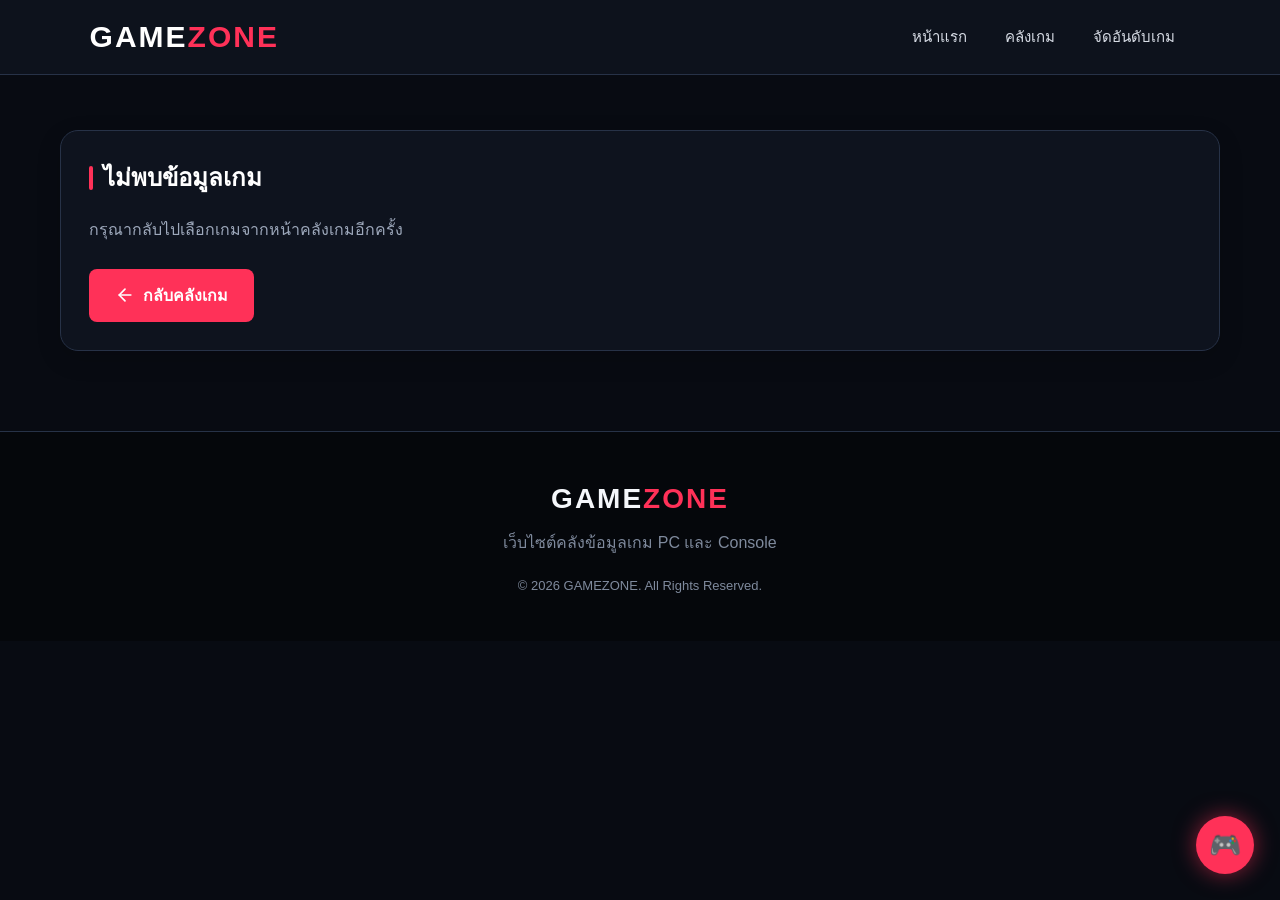
==== game-detail.html @ c01b2dde "first commit" ====
<!DOCTYPE html>
<html lang="th">
<head>
<meta charset="UTF-8">
<meta name="viewport" content="width=device-width, initial-scale=1.0">
<title>GAMEZONE - รายละเอียดเกม</title>
<link rel="stylesheet" href="style.css">
<link rel="stylesheet" href="chatbot.css">
</head>
<body>
<header class="navbar">
<a href="index.html" class="logo">GAME<span>ZONE</span></a>
<nav class="menu">
<a href="index.html">หน้าแรก</a>
<a href="games.html">คลังเกม</a>
<a href="ranking.html">จัดอันดับเกม</a>
</nav>
</header>

<main class="game-detail" id="detail"></main>

<footer>
<div class="footer-logo">GAME<span>ZONE</span></div>
<p>เว็บไซต์คลังข้อมูลเกม PC และ Console</p>
<p class="copyright">© 2026 GAMEZONE. All Rights Reserved.</p>
</footer>

<script src="games-data.js"></script>
<script>
const icons = {
    back: `<svg width="18" height="18" viewBox="0 0 24 24" fill="none" stroke="currentColor" stroke-width="2" stroke-linecap="round" stroke-linejoin="round"><line x1="19" y1="12" x2="5" y2="12"/><polyline points="12 19 5 12 12 5"/></svg>`,
    platform: `<svg width="16" height="16" viewBox="0 0 24 24" fill="none" stroke="currentColor" stroke-width="2" stroke-linecap="round" stroke-linejoin="round"><rect x="2" y="6" width="20" height="12" rx="4"/><path d="M6 12h4"/><path d="M8 10v4"/><line x1="15" y1="13" x2="15.01" y2="13"/><line x1="18" y1="11" x2="18.01" y2="11"/></svg>`,
    company: `<svg width="16" height="16" viewBox="0 0 24 24" fill="none" stroke="currentColor" stroke-width="2" stroke-linecap="round" stroke-linejoin="round"><rect x="4" y="2" width="16" height="20" rx="2" ry="2"/><path d="M9 22v-4h6v4"/><path d="M8 6h.01"/><path d="M16 6h.01"/><path d="M12 6h.01"/><path d="M12 10h.01"/><path d="M12 14h.01"/><path d="M16 10h.01"/><path d="M16 14h.01"/><path d="M8 10h.01"/><path d="M8 14h.01"/></svg>`,
    date: `<svg width="16" height="16" viewBox="0 0 24 24" fill="none" stroke="currentColor" stroke-width="2" stroke-linecap="round" stroke-linejoin="round"><rect x="3" y="4" width="18" height="18" rx="2" ry="2"/><line x1="16" y1="2" x2="16" y2="6"/><line x1="8" y1="2" x2="8" y2="6"/><line x1="3" y1="10" x2="21" y2="10"/></svg>`,
    star: `<svg width="28" height="28" viewBox="0 0 24 24" fill="none" stroke="currentColor" stroke-width="2" stroke-linecap="round" stroke-linejoin="round" style="color: #ffd166; fill: #ffd166;"><polygon points="12 2 15.09 8.26 22 9.27 17 14.14 18.18 21.02 12 17.77 5.82 21.02 7 14.14 2 9.27 8.91 8.26 12 2"/></svg>`
};

const key = new URLSearchParams(location.search).get('game');
const game = gamesDatabase[key];
const detail = document.getElementById('detail');

// สำหรับ PC/Console สเปกเครื่องจะใช้เทมเพลตเหมือนกันหมดแล้ว
function specTable(title, values) {
    const labels = ['CPU', 'RAM', 'GPU', 'พื้นที่ว่าง', 'ระบบปฏิบัติการ'];
    return `<h3>${title}</h3><table class="spec-table">${labels.map((l, i) => `<tr><td>${l}</td><td>${values[i]}</td></tr>`).join('')}</table>`;
}

if (!game) {
    detail.innerHTML = `<div class="detail-box"><h2>ไม่พบข้อมูลเกม</h2><p class="detail-subtitle">กรุณากลับไปเลือกเกมจากหน้าคลังเกมอีกครั้ง</p><br><a class="btn" href="games.html">${icons.back} กลับคลังเกม</a></div>`;
} else {
    document.title = `GAMEZONE - ${game.name}`;
    
    // ตั้งค่าให้ลิงก์กลับไปที่หน้าคลังเกมเสมอ
    detail.innerHTML = `
        <a class="detail-back" href="games.html">${icons.back} กลับคลังเกม</a>
        <section class="detail-hero">
            <div class="detail-icon">
                <img src="${game.image}" alt="${game.name}">
            </div>
            <div>
                <span class="tag">${game.category}</span>
                <h1 class="detail-title">${game.name}</h1>
                <p class="detail-subtitle">${game.description}</p>
                <div class="detail-meta">
                    <span>${icons.platform} ${game.platform}</span>
                    <span>${icons.company} ${game.developer}</span>
                    <span>${icons.date} ${game.year}</span>
                </div>
                <div class="detail-score">
                    ${icons.star} ${game.score} / 10
                </div>
            </div>
        </section>
        <section class="detail-grid">
            <div class="detail-box">
                <h2>จุดเด่นของเกม</h2>
                <ul class="feature-list">${game.features.map(x => `<li>${x}</li>`).join('')}</ul>
                <div class="detail-note">หมายเหตุ: ข้อมูลสเปกในหน้านี้เป็นข้อมูลเบื้องต้น/โดยประมาณ ควรตรวจสอบกับผู้พัฒนาเกมอีกครั้งก่อนติดตั้ง</div>
            </div>
            <div class="detail-box">
                <h2>สเปกโดยประมาณ</h2>
                ${specTable('ขั้นต่ำ', game.min)}<br>
                ${specTable('แนะนำ', game.rec)}
            </div>
        </section>
    `;
}
</script>
<script src="chatbot-widget.js"></script>
<script src="chatbot.js"></script>
</body>
</html>
---- style.css ----
/* ========================================
   VARIABLES & RESET
======================================== */
:root {
    --bg-dark: #080b12;
    --bg-card: rgba(18, 24, 36, 0.7);
    --bg-nav: #0d121c;
    --primary-red: #ff3158;
    --primary-red-hover: #d91f45;
    --border-color: #273247;
    --text-main: #f5f7fb;
    --text-muted: #9da8bb;
    --yellow-star: #ffd166;
}

* {
    margin: 0;
    padding: 0;
    box-sizing: border-box;
}

html {
    scroll-behavior: smooth;
}

body {
    font-family: "Segoe UI", Tahoma, sans-serif;
    background: var(--bg-dark);
    color: var(--text-main);
    line-height: 1.6;
}

/* ========================================
   NAVBAR
======================================== */
.navbar {
    width: 100%;
    min-height: 75px;
    padding: 0 7%;
    background: var(--bg-nav);
    display: flex;
    align-items: center;
    justify-content: space-between;
    border-bottom: 1px solid var(--border-color);
    position: sticky;
    top: 0;
    z-index: 1000;
}

.logo {
    color: white;
    text-decoration: none;
    font-size: 30px;
    font-weight: 900;
    letter-spacing: 2px;
}

.logo span {
    color: var(--primary-red);
}

.menu {
    display: flex;
    align-items: center;
    gap: 8px;
}

.menu a {
    color: #d7dce5;
    text-decoration: none;
    padding: 10px 15px;
    border-radius: 8px;
    font-size: 15px;
    transition: 0.3s;
}

.menu a:hover,
.menu a.active {
    background: var(--primary-red);
    color: white;
}

/* ========================================
   HERO
======================================== */
.hero {
    min-height: 570px;
    padding: 80px 8%;
    display: flex;
    align-items: center;
    justify-content: space-between;
    gap: 50px;
    background: radial-gradient(circle at 80% 40%, #4b1022 0%, #15101a 25%, #080b12 60%);
}

.hero-content {
    max-width: 650px;
}

.small-title {
    color: var(--primary-red);
    font-weight: bold;
    letter-spacing: 3px;
    margin-bottom: 15px;
}

.hero h1 {
    font-size: 62px;
    line-height: 1.1;
    margin-bottom: 25px;
}

.hero h1 span {
    color: var(--primary-red);
}

.hero-content > p:not(.small-title) {
    color: var(--text-muted);
    font-size: 18px;
    max-width: 570px;
}

.hero-buttons {
    display: flex;
    gap: 15px;
    margin-top: 30px;
}

/* ========================================
   BUTTONS
======================================== */
.btn {
    display: inline-flex;
    align-items: center;
    justify-content: center;
    gap: 8px;
    padding: 13px 25px;
    background: var(--primary-red);
    color: white;
    text-decoration: none;
    border-radius: 8px;
    font-weight: bold;
    transition: 0.3s;
    border: 1px solid transparent;
}

.btn svg {
    width: 20px;
    height: 20px;
    stroke-width: 2px;
}

.btn:hover {
    background: var(--primary-red-hover);
    transform: translateY(-3px);
    box-shadow: 0 8px 20px rgba(255, 49, 88, 0.3);
}

.btn-outline {
    background: transparent;
    border: 1px solid var(--primary-red);
}

.btn-outline:hover {
    background: var(--primary-red);
}

/* ========================================
   HERO GAME BOX
======================================== */
.hero-game {
    width: 390px;
    height: 390px;
    flex-shrink: 0;
    border: 1px solid var(--border-color);
    border-radius: 30px;
    background: linear-gradient(145deg, #161d2b, #0d121c);
    display: flex;
    flex-direction: column;
    align-items: center;
    justify-content: center;
    box-shadow: 0 30px 80px rgba(0, 0, 0, 0.5);
}

.controller {
    font-size: 130px;
    margin-bottom: 10px;
}

.controller svg {
    width: 120px;
    height: 120px;
    color: var(--primary-red);
    filter: drop-shadow(0 10px 20px rgba(255, 49, 88, 0.3));
    transition: transform 0.3s ease;
}

.hero-game:hover .controller svg {
    transform: translateY(-10px) scale(1.05);
}

.hero-game h2 {
    font-size: 32px;
    letter-spacing: 5px;
}

.hero-game p {
    color: var(--primary-red);
    letter-spacing: 3px;
}

/* ========================================
   SECTIONS & GRIDS
======================================== */
.section {
    padding: 80px 8%;
}

.dark-section {
    background: var(--bg-nav);
}

.section-title {
    text-align: center;
    margin-bottom: 45px;
}

.section-title p {
    color: var(--primary-red);
    font-weight: bold;
    letter-spacing: 3px;
    font-size: 13px;
}

.section-title h2 {
    font-size: 38px;
    margin-top: 5px;
}

/* CATEGORY CARD */
.category-grid {
    display: grid;
    grid-template-columns: repeat(3, 1fr);
    gap: 25px;
}

.category-card {
    background: var(--bg-card);
    border: 1px solid var(--border-color);
    border-radius: 15px;
    padding: 35px 25px;
    text-align: center;
    text-decoration: none;
    color: white;
    transition: 0.3s;
    backdrop-filter: blur(10px);
}

.category-card:hover {
    transform: translateY(-8px);
    border-color: var(--primary-red);
    background: rgba(25, 34, 51, 0.8);
    box-shadow: 0 10px 25px rgba(255, 49, 88, 0.15);
}

.category-icon {
    margin-bottom: 15px;
}

.category-icon svg {
    width: 60px;
    height: 60px;
    color: white;
    transition: transform 0.3s ease, color 0.3s ease;
    filter: drop-shadow(0 5px 10px rgba(0,0,0,0.3));
}

.category-card:hover .category-icon svg {
    color: var(--primary-red);
    transform: scale(1.1);
}

.category-card h3 {
    font-size: 22px;
    margin-bottom: 8px;
}

.category-card p {
    color: var(--text-muted);
}

/* ========================================
   GAME GRID & CARD (STEAM STYLE)
======================================== */
.game-grid {
    display: grid;
    grid-template-columns: repeat(auto-fill, minmax(260px, 1fr));
    gap: 25px;
    perspective: 1200px;
}

.game-card {
    position: relative;
    display: flex;
    flex-direction: column;
    background: var(--bg-card);
    border: 1px solid var(--border-color);
    border-radius: 12px;
    overflow: hidden;
    text-decoration: none;
    transition: all 0.4s cubic-bezier(0.175, 0.885, 0.32, 1.275);
    height: 100%;
    animation: cardDeal 0.6s ease-out backwards;
}

@keyframes cardDeal {
    0% { transform: translateY(40px) scale(0.95); opacity: 0; }
    100% { transform: translateY(0) scale(1); opacity: 1; }
}

.game-card:hover {
    transform: translateY(-8px) scale(1.03);
    border-color: var(--primary-red);
    box-shadow: 0 15px 30px rgba(0, 0, 0, 0.5), 0 0 15px rgba(255, 49, 88, 0.2);
    z-index: 10;
}

/* ========================================
   IMAGE COVERS (STEAM HEADER RATIO)
======================================== */
.game-cover {
    width: 100%;
    aspect-ratio: 460 / 215;
    overflow: hidden;
    position: relative;
    background: #080b12;
    flex-shrink: 0;
}

.game-cover img {
    width: 100%;
    height: 100%;
    object-fit: cover; 
    transition: transform 0.5s ease;
}

.game-card:hover .game-cover img {
    transform: scale(1.1);
}

/* ========================================
   GAME INFO & TYPOGRAPHY
======================================== */
.game-info {
    flex: 1;
    display: flex;
    flex-direction: column;
    padding: 20px;
    background: linear-gradient(to bottom, #161d2b, #0d121c);
    border-top: 1px solid rgba(255, 255, 255, 0.05);
}

.tag {
    align-self: flex-start;
    background: rgba(255, 49, 88, 0.15);
    color: #ff5a78;
    padding: 5px 10px;
    border-radius: 4px;
    font-size: 11px;
    font-weight: 800;
    letter-spacing: 1px;
    margin-bottom: 12px;
    border: 1px solid rgba(255, 49, 88, 0.3);
}

.game-info h3 {
    font-size: 19px;
    line-height: 1.3;
    color: #ffffff;
    margin-bottom: 6px;
    font-weight: 800;
}

.game-info p {
    color: #9da8bb;
    font-size: 13.5px;
    line-height: 1.6;
    display: -webkit-box;
    -webkit-line-clamp: 3;
    -webkit-box-orient: vertical;
    overflow: hidden;
}

/* ========================================
   PAGE HEADERS & SEARCH
======================================== */
.page-header {
    padding: 90px 20px;
    text-align: center;
    background: radial-gradient(circle at center, #35111d, #080b12 65%);
    border-bottom: 1px solid var(--border-color);
}

.page-header p {
    color: var(--primary-red);
    font-weight: bold;
    letter-spacing: 4px;
}

.page-header h1 {
    font-size: 48px;
    margin: 10px 0;
}

.page-header span {
    color: var(--text-muted);
}

.search-box {
    max-width: 650px;
    margin: 0 auto 25px;
}

.search-box input {
    width: 100%;
    padding: 16px 20px;
    border: 1px solid var(--border-color);
    border-radius: 10px;
    background: var(--bg-card);
    color: white;
    font-size: 16px;
    outline: none;
    transition: 0.3s;
}

.search-box input:focus {
    border-color: var(--primary-red);
    box-shadow: 0 0 0 4px rgba(255, 49, 88, 0.15);
}

.search-box input::placeholder {
    color: #7f8a9d;
}

/* ========================================
   FILTERS & RANKING
======================================== */
.filter-buttons, .ranking-tabs {
    display: flex;
    justify-content: center;
    flex-wrap: wrap;
    gap: 10px;
    margin-bottom: 40px;
}

/* แก้ไขคลาสเป็น .game-filter ให้ตรงกับโครงสร้าง HTML ใหม่ */
.game-filter, .ranking-tab {
    padding: 10px 20px;
    border: 1px solid var(--border-color);
    border-radius: 8px;
    background: var(--bg-card);
    color: #cdd4df;
    cursor: pointer;
    font-size: 14px;
    transition: 0.3s;
}

.game-filter:hover, .game-filter.active, 
.ranking-tab:hover, .ranking-tab.active {
    background: var(--primary-red);
    border-color: var(--primary-red);
    color: white;
    box-shadow: 0 4px 15px rgba(255, 49, 88, 0.25);
}

.no-result {
    display: none;
    text-align: center;
    color: var(--text-muted);
    padding: 40px;
    font-size: 17px;
}

/* RANKING LIST */
.ranking-list {
    max-width: 950px;
    margin: auto;
    display: flex;
    flex-direction: column;
    gap: 15px;
}

.ranking-item {
    display: flex;
    align-items: center;
    gap: 20px;
    background: var(--bg-card);
    border: 1px solid var(--border-color);
    border-radius: 12px;
    padding: 15px 20px;
    transition: 0.3s;
    text-decoration: none;
    color: inherit;
    cursor: pointer;
    backdrop-filter: blur(5px);
}

.ranking-item:hover {
    border-color: var(--primary-red);
    transform: translateX(8px);
    box-shadow: -5px 10px 25px rgba(0, 0, 0, 0.3);
}

.rank-number {
    width: 45px;
    flex-shrink: 0;
    text-align: center;
    font-size: 28px;
    font-weight: 900;
    color: var(--yellow-star);
}

/* ภาพในหน้าจัดอันดับ */
.rank-icon {
    width: 75px;
    height: 75px;
    flex-shrink: 0;
    border-radius: 10px;
    overflow: hidden;
    background: #121824;
}

.rank-info {
    flex: 1;
}

.rank-info h3 {
    margin: 5px 0;
    font-size: 20px;
}

.rank-info p {
    color: var(--text-muted);
    font-size: 14px;
}

.score {
    text-align: right;
    min-width: 70px;
}

.score strong {
    color: var(--primary-red);
    font-size: 27px;
}

.score span {
    color: #8b95a5;
}

/* ========================================
   BANNER & FOOTER
======================================== */
.banner {
    padding: 90px 8%;
    text-align: center;
    background: linear-gradient(135deg, #45101f, #121824);
    border-top: 1px solid var(--border-color);
}

.banner p {
    color: var(--primary-red);
    letter-spacing: 3px;
    font-weight: bold;
}

.banner h2 {
    font-size: 42px;
    margin: 10px 0 25px;
}

footer {
    padding: 45px 20px;
    text-align: center;
    background: #05070b;
    border-top: 1px solid var(--border-color);
}

.footer-logo {
    font-size: 28px;
    font-weight: 900;
    letter-spacing: 2px;
}

.footer-logo span {
    color: var(--primary-red);
}

footer p {
    color: #7f8a9d;
    margin-top: 8px;
}

footer .copyright {
    margin-top: 20px;
    font-size: 13px;
}

/* ========================================
   GAME DETAIL PAGE
======================================== */
.game-detail {
    max-width: 1200px;
    margin: 0 auto;
    padding: 55px 20px 80px;
}

.detail-back {
    display: inline-flex;
    align-items: center;
    gap: 8px;
    color: var(--text-muted);
    text-decoration: none;
    margin-bottom: 22px;
    font-weight: 600;
    transition: color 0.2s;
}

.detail-back:hover {
    color: var(--primary-red);
}

.detail-hero {
    display: grid;
    grid-template-columns: 460px 1fr;
    gap: 40px;
    background: var(--bg-card);
    border: 1px solid var(--border-color);
    border-radius: 22px;
    padding: 30px;
    box-shadow: 0 18px 45px rgba(0, 0, 0, 0.3);
    backdrop-filter: blur(12px);
    align-items: center;
}

.detail-icon {
    width: 100%;
    height: auto;
    aspect-ratio: 460 / 215;
    border-radius: 12px;
    overflow: hidden;
    border: 1px solid var(--border-color);
    background: #080b12;
}

.detail-title {
    font-size: clamp(32px, 4vw, 46px);
    margin: 10px 0;
    line-height: 1.2;
    color: white;
}

.detail-subtitle {
    color: var(--text-muted);
    font-size: 16px;
    line-height: 1.6;
}

.detail-meta {
    display: flex;
    flex-wrap: wrap;
    gap: 12px;
    margin: 18px 0;
}

.detail-meta span {
    display: inline-flex;
    align-items: center;
    gap: 8px;
    border: 1px solid var(--border-color);
    background: rgba(0, 0, 0, 0.3);
    padding: 8px 14px;
    border-radius: 8px;
    color: #dfe5ef;
    font-size: 13.5px;
    box-shadow: inset 0 2px 4px rgba(255, 255, 255, 0.02);
}

.detail-score {
    display: inline-flex;
    align-items: center;
    gap: 10px;
    color: var(--yellow-star);
    font-size: 26px;
    font-weight: 800;
    margin-top: 10px;
}

.detail-grid {
    display: grid;
    grid-template-columns: 1.2fr 0.8fr;
    gap: 24px;
    margin-top: 24px;
}

.detail-box {
    background: var(--bg-card);
    border: 1px solid var(--border-color);
    border-radius: 18px;
    padding: 28px;
    backdrop-filter: blur(10px);
    box-shadow: 0 8px 25px rgba(0, 0, 0, 0.15);
    transition: transform 0.3s;
}

.detail-box:hover {
    transform: translateY(-3px);
    border-color: rgba(255, 49, 88, 0.4);
}

.detail-box h2 {
    margin-bottom: 20px;
    color: white;
    display: flex;
    align-items: center;
    gap: 10px;
}

.detail-box h2::before {
    content: "";
    display: block;
    width: 4px;
    height: 24px;
    background: var(--primary-red);
    border-radius: 4px;
}

.feature-list {
    padding-left: 20px;
    margin: 0;
}

.feature-list li {
    margin: 12px 0;
    color: #cdd4df;
}

.spec-table {
    width: 100%;
    border-collapse: separate;
    border-spacing: 0;
    border-radius: 8px;
    overflow: hidden;
    border: 1px solid var(--border-color);
}

.spec-table tr:nth-child(even) {
    background: rgba(255, 255, 255, 0.02);
}

.spec-table tr:hover {
    background: rgba(255, 49, 88, 0.08);
}

.spec-table td {
    padding: 14px 12px;
    border-bottom: 1px solid var(--border-color);
    vertical-align: middle;
    font-size: 14.5px;
}

.spec-table tr:last-child td {
    border-bottom: none;
}

.spec-table td:first-child {
    color: var(--text-muted);
    width: 35%;
    font-weight: 600;
    border-right: 1px solid var(--border-color);
}

.detail-note {
    margin-top: 22px;
    padding: 16px 20px;
    border-left: 4px solid var(--primary-red);
    background: rgba(255, 49, 88, 0.05);
    color: var(--text-muted);
    border-radius: 0 8px 8px 0;
    font-size: 14px;
    line-height: 1.6;
}

/* ========================================
   RESPONSIVE (TABLET / MOBILE)
======================================== */
@media (max-width: 1100px) {
    .game-grid { grid-template-columns: repeat(auto-fill, minmax(220px, 1fr)); }
    .hero-game { width: 320px; height: 320px; }
    .detail-hero { grid-template-columns: 350px 1fr; gap: 30px; }
}

@media (max-width: 850px) {
    .navbar { flex-direction: column; padding: 18px 20px; gap: 15px; }
    .menu { flex-wrap: wrap; justify-content: center; }
    .menu a { font-size: 13px; padding: 8px 10px; }
    .hero { flex-direction: column; text-align: center; padding: 60px 5%; }
    .hero h1 { font-size: 45px; }
    .hero-content > p:not(.small-title) { margin: auto; }
    .hero-buttons { justify-content: center; }
    
    /* แก้ปัญหา Grid ล้นขอบบนมือถือจากการตั้งค่า span */
    .category-grid { grid-template-columns: 1fr; }
    .category-card { grid-column: 1 / -1 !important; }
    
    .detail-hero { grid-template-columns: 1fr; gap: 25px; text-align: center; }
    .detail-grid { grid-template-columns: 1fr; }
    .detail-meta { justify-content: center; }
    .tag { align-self: center; }
}

@media (max-width: 550px) {
    .section { padding: 55px 5%; }
    .page-header { padding: 65px 20px; }
    .page-header h1 { font-size: 36px; }
    .hero { padding: 60px 5%; }
    .hero h1 { font-size: 38px; }
    .hero-buttons { flex-direction: column; align-items: center; }
    .hero-buttons .btn { width: 220px; text-align: center; }
    .hero-game { width: 280px; height: 280px; }
    .controller { font-size: 90px; }
    .hero-game h2 { font-size: 25px; }
    .section-title h2 { font-size: 30px; }
    .banner h2 { font-size: 32px; }
    .ranking-item { gap: 10px; padding: 12px; }
    .rank-number { width: 28px; font-size: 21px; }
    .score strong { font-size: 19px; }
    .filter-buttons { gap: 7px; }
    .game-filter, .ranking-tab { padding: 8px 12px; font-size: 12px; }
    .detail-title { font-size: 28px; }
}

/* ========================================
   IMAGE AUTO-FIT (บังคับจัดกลางทุกหน้า)
======================================== */
.game-cover img, 
.detail-icon img, 
.rank-icon img {
    width: 100% !important;
    height: 100% !important;
    object-fit: cover !important;
    object-position: center center !important;
    transition: transform 0.5s ease;
}

.game-card:hover .game-cover img,
.ranking-item:hover .rank-icon img {
    transform: scale(1.1);
}
---- chatbot.css ----
/* ==========================================================================
   CHATBOT WIDGET (แชทบอทแนะนำเกม - GAMEZONE)
   ========================================================================== */

#gz-chat-toggle {
    position: fixed;
    bottom: 26px;
    right: 26px;
    width: 58px;
    height: 58px;
    border-radius: 50%;
    background: #ff3158;
    color: white;
    border: none;
    font-size: 26px;
    cursor: pointer;
    box-shadow: 0 0 22px rgba(255, 49, 88, 0.55);
    z-index: 2000;
    transition: transform 0.25s ease, background 0.25s ease;
    display: flex;
    align-items: center;
    justify-content: center;
}

#gz-chat-toggle:hover {
    background: #d91f45;
    transform: scale(1.08);
}

#gz-chat-window {
    position: fixed;
    bottom: 96px;
    right: 26px;
    width: 340px;
    max-width: 90vw;
    height: 460px;
    max-height: 70vh;
    border-radius: 16px;
    display: none;
    flex-direction: column;
    overflow: hidden;
    z-index: 2000;
    background: #0d121c;
    border: 1px solid rgba(255, 49, 88, 0.25);
    box-shadow: 0 15px 45px rgba(0,0,0,0.7);
}

#gz-chat-window.open {
    display: flex;
}

.gz-chat-header {
    padding: 16px 18px;
    background: linear-gradient(135deg, #ff3158, #d91f45);
    display: flex;
    justify-content: space-between;
    align-items: center;
}

.gz-chat-header h4 {
    font-size: 15px;
    font-weight: 700;
    color: white;
    margin: 0;
}

.gz-chat-header span {
    font-size: 12px;
    color: rgba(255,255,255,0.85);
    display: block;
}

#gz-chat-close {
    background: none;
    border: none;
    color: white;
    font-size: 18px;
    cursor: pointer;
}

#gz-chat-messages {
    flex: 1;
    overflow-y: auto;
    padding: 16px;
    display: flex;
    flex-direction: column;
    gap: 12px;
    background: #080b12;
}

.gz-msg {
    max-width: 85%;
    padding: 10px 14px;
    border-radius: 12px;
    font-size: 13.5px;
    line-height: 1.55;
    white-space: pre-wrap;
}

.gz-msg.bot {
    align-self: flex-start;
    background: #121824;
    border: 1px solid rgba(255,255,255,0.06);
    color: #f5f7fb;
    border-bottom-left-radius: 2px;
}

.gz-msg.user {
    align-self: flex-end;
    background: #ff3158;
    color: white;
    border-bottom-right-radius: 2px;
}

.gz-msg.typing {
    align-self: flex-start;
    color: #9da8bb;
    font-style: italic;
}

#gz-chat-input-row {
    display: flex;
    border-top: 1px solid rgba(255,255,255,0.08);
    padding: 10px;
    gap: 8px;
    background: #0d121c;
}

#gz-chat-input {
    flex: 1;
    background: #121824;
    border: 1px solid rgba(255,255,255,0.08);
    border-radius: 8px;
    padding: 10px 12px;
    color: #f5f7fb;
    font-size: 13.5px;
    outline: none;
    resize: none;
}

#gz-chat-input:focus {
    border-color: #ff3158;
}

#gz-chat-send {
    background: #ff3158;
    border: none;
    color: white;
    width: 42px;
    border-radius: 8px;
    cursor: pointer;
    font-size: 16px;
    transition: background 0.25s ease;
}

#gz-chat-send:hover {
    background: #d91f45;
}

@media (max-width: 480px) {
    #gz-chat-window {
        right: 12px;
        bottom: 88px;
        width: calc(100vw - 24px);
    }
    #gz-chat-toggle {
        right: 16px;
        bottom: 16px;
    }
}
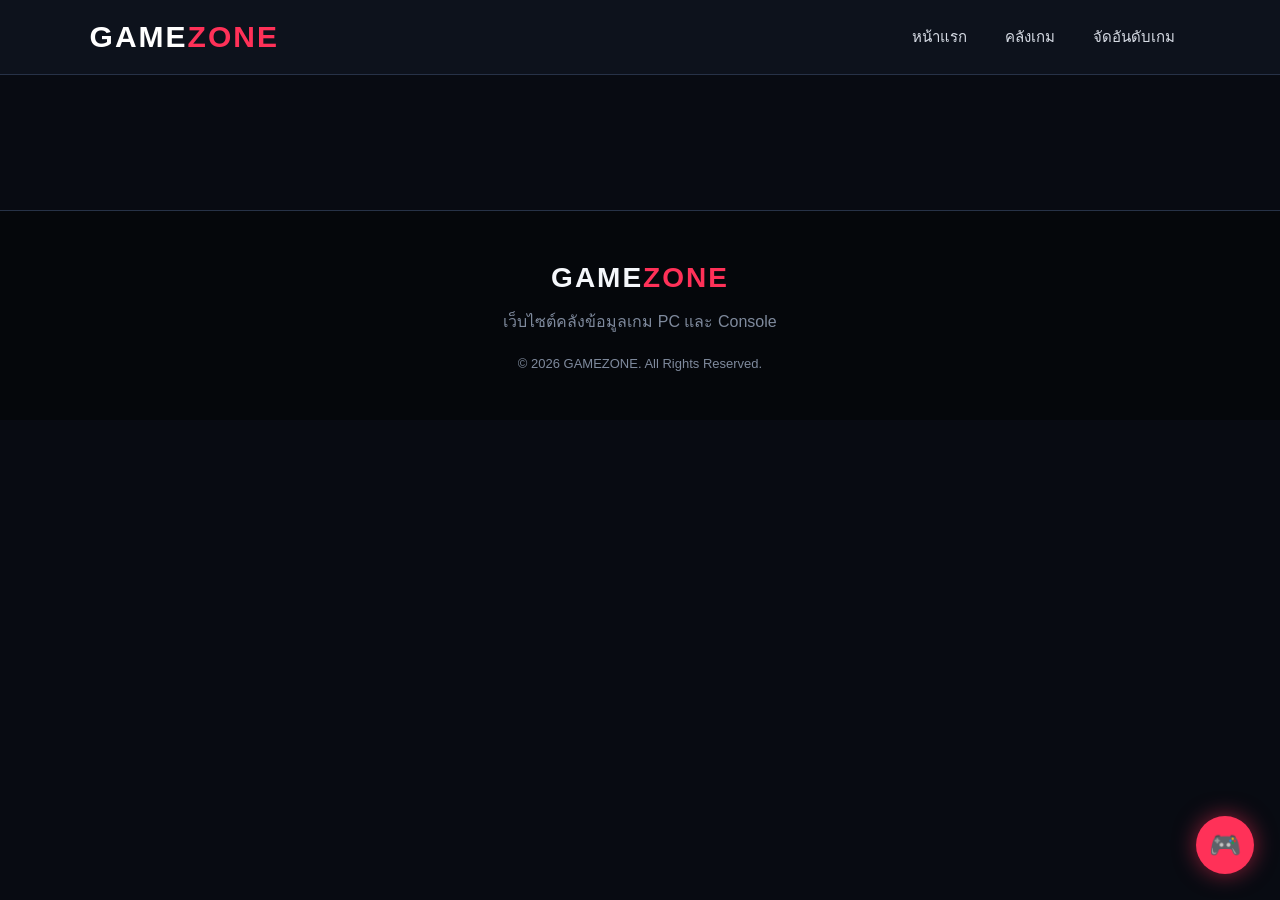
==== commit 1c782f2a: "add api" ====
--- a/game-detail.html
+++ b/game-detail.html
@@ -35,56 +35,57 @@
     star: `<svg width="28" height="28" viewBox="0 0 24 24" fill="none" stroke="currentColor" stroke-width="2" stroke-linecap="round" stroke-linejoin="round" style="color: #ffd166; fill: #ffd166;"><polygon points="12 2 15.09 8.26 22 9.27 17 14.14 18.18 21.02 12 17.77 5.82 21.02 7 14.14 2 9.27 8.91 8.26 12 2"/></svg>`
 };
 
-const key = new URLSearchParams(location.search).get('game');
-const game = gamesDatabase[key];
-const detail = document.getElementById('detail');
-
-// สำหรับ PC/Console สเปกเครื่องจะใช้เทมเพลตเหมือนกันหมดแล้ว
 function specTable(title, values) {
     const labels = ['CPU', 'RAM', 'GPU', 'พื้นที่ว่าง', 'ระบบปฏิบัติการ'];
     return `<h3>${title}</h3><table class="spec-table">${labels.map((l, i) => `<tr><td>${l}</td><td>${values[i]}</td></tr>`).join('')}</table>`;
 }
 
-if (!game) {
-    detail.innerHTML = `<div class="detail-box"><h2>ไม่พบข้อมูลเกม</h2><p class="detail-subtitle">กรุณากลับไปเลือกเกมจากหน้าคลังเกมอีกครั้ง</p><br><a class="btn" href="games.html">${icons.back} กลับคลังเกม</a></div>`;
-} else {
-    document.title = `GAMEZONE - ${game.name}`;
-    
-    // ตั้งค่าให้ลิงก์กลับไปที่หน้าคลังเกมเสมอ
-    detail.innerHTML = `
-        <a class="detail-back" href="games.html">${icons.back} กลับคลังเกม</a>
-        <section class="detail-hero">
-            <div class="detail-icon">
-                <img src="${game.image}" alt="${game.name}">
-            </div>
-            <div>
-                <span class="tag">${game.category}</span>
-                <h1 class="detail-title">${game.name}</h1>
-                <p class="detail-subtitle">${game.description}</p>
-                <div class="detail-meta">
-                    <span>${icons.platform} ${game.platform}</span>
-                    <span>${icons.company} ${game.developer}</span>
-                    <span>${icons.date} ${game.year}</span>
+// รอจนกว่า Vercel API จะโหลดข้อมูลเกมใส่ gamesDatabase เสร็จสิ้น
+document.addEventListener("gamesDataLoaded", () => {
+    const key = new URLSearchParams(location.search).get('game');
+    const game = gamesDatabase[key];
+    const detail = document.getElementById('detail');
+
+    if (!game) {
+        detail.innerHTML = `<div class="detail-box"><h2>ไม่พบข้อมูลเกม</h2><p class="detail-subtitle">กรุณากลับไปเลือกเกมจากหน้าคลังเกมอีกครั้ง</p><br><a class="btn" href="games.html">${icons.back} กลับคลังเกม</a></div>`;
+    } else {
+        document.title = `GAMEZONE - ${game.name}`;
+        
+        detail.innerHTML = `
+            <a class="detail-back" href="games.html">${icons.back} กลับคลังเกม</a>
+            <section class="detail-hero">
+                <div class="detail-icon">
+                    <img src="${game.image}" alt="${game.name}">
                 </div>
-                <div class="detail-score">
-                    ${icons.star} ${game.score} / 10
+                <div>
+                    <span class="tag">${game.category}</span>
+                    <h1 class="detail-title">${game.name}</h1>
+                    <p class="detail-subtitle">${game.description}</p>
+                    <div class="detail-meta">
+                        <span>${icons.platform} ${game.platform}</span>
+                        <span>${icons.company} ${game.developer}</span>
+                        <span>${icons.date} ${game.year}</span>
+                    </div>
+                    <div class="detail-score">
+                        ${icons.star} ${game.score} / 10
+                    </div>
                 </div>
-            </div>
-        </section>
-        <section class="detail-grid">
-            <div class="detail-box">
-                <h2>จุดเด่นของเกม</h2>
-                <ul class="feature-list">${game.features.map(x => `<li>${x}</li>`).join('')}</ul>
-                <div class="detail-note">หมายเหตุ: ข้อมูลสเปกในหน้านี้เป็นข้อมูลเบื้องต้น/โดยประมาณ ควรตรวจสอบกับผู้พัฒนาเกมอีกครั้งก่อนติดตั้ง</div>
-            </div>
-            <div class="detail-box">
-                <h2>สเปกโดยประมาณ</h2>
-                ${specTable('ขั้นต่ำ', game.min)}<br>
-                ${specTable('แนะนำ', game.rec)}
-            </div>
-        </section>
-    `;
-}
+            </section>
+            <section class="detail-grid">
+                <div class="detail-box">
+                    <h2>จุดเด่นของเกม</h2>
+                    <ul class="feature-list">${game.features.map(x => `<li>${x}</li>`).join('')}</ul>
+                    <div class="detail-note">หมายเหตุ: ข้อมูลสเปกในหน้านี้เป็นข้อมูลเบื้องต้น/โดยประมาณ ควรตรวจสอบกับผู้พัฒนาเกมอีกครั้งก่อนติดตั้ง</div>
+                </div>
+                <div class="detail-box">
+                    <h2>สเปกโดยประมาณ</h2>
+                    ${specTable('ขั้นต่ำ', game.min)}<br>
+                    ${specTable('แนะนำ', game.rec)}
+                </div>
+            </section>
+        `;
+    }
+});
 </script>
 <script src="chatbot-widget.js"></script>
 <script src="chatbot.js"></script>
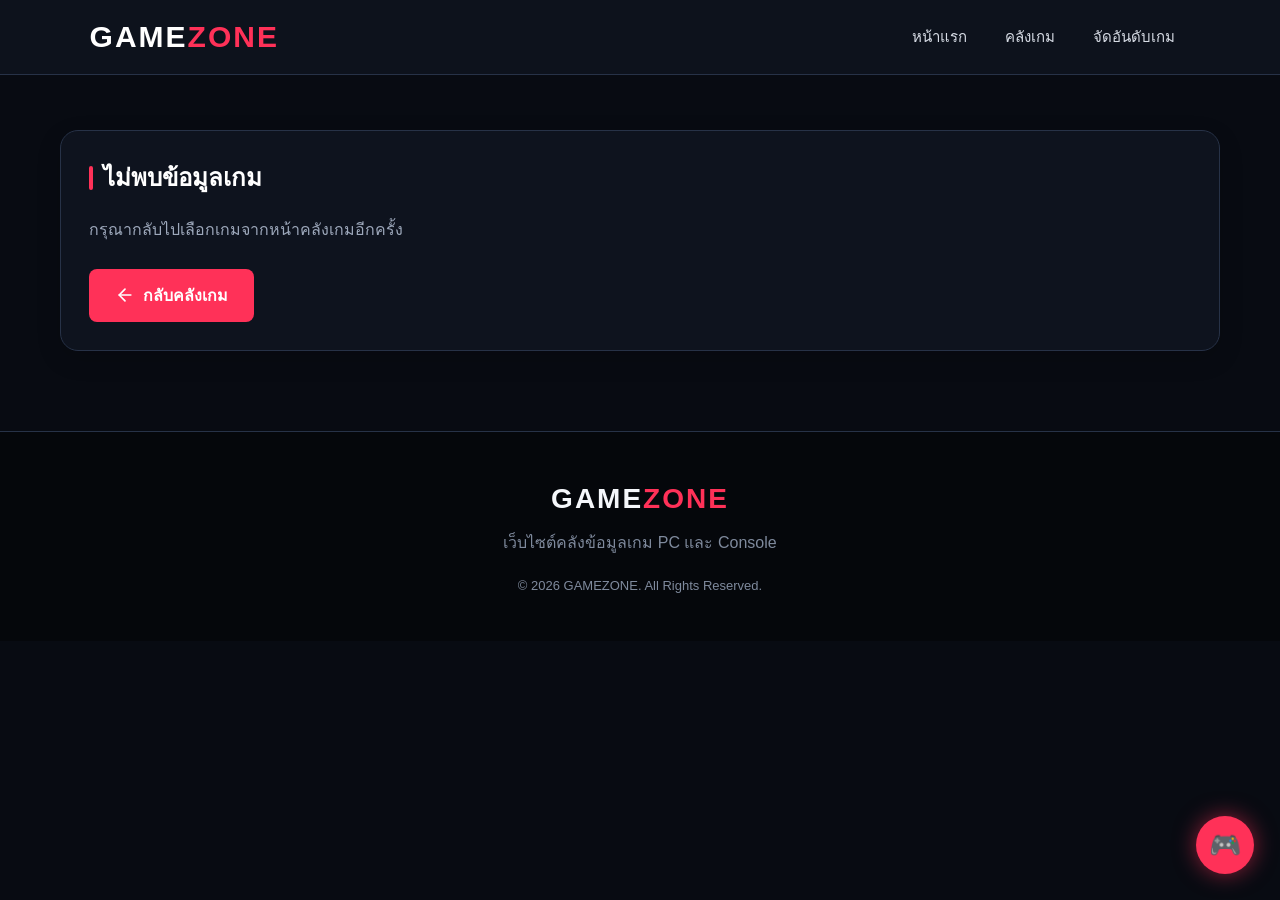
==== commit adbb9579: "rollback" ====
--- a/game-detail.html
+++ b/game-detail.html
@@ -40,52 +40,49 @@
     return `<h3>${title}</h3><table class="spec-table">${labels.map((l, i) => `<tr><td>${l}</td><td>${values[i]}</td></tr>`).join('')}</table>`;
 }
 
-// รอจนกว่า Vercel API จะโหลดข้อมูลเกมใส่ gamesDatabase เสร็จสิ้น
-document.addEventListener("gamesDataLoaded", () => {
-    const key = new URLSearchParams(location.search).get('game');
-    const game = gamesDatabase[key];
-    const detail = document.getElementById('detail');
+const key = new URLSearchParams(location.search).get('game');
+const game = gamesDatabase[key];
+const detail = document.getElementById('detail');
 
-    if (!game) {
-        detail.innerHTML = `<div class="detail-box"><h2>ไม่พบข้อมูลเกม</h2><p class="detail-subtitle">กรุณากลับไปเลือกเกมจากหน้าคลังเกมอีกครั้ง</p><br><a class="btn" href="games.html">${icons.back} กลับคลังเกม</a></div>`;
-    } else {
-        document.title = `GAMEZONE - ${game.name}`;
-        
-        detail.innerHTML = `
-            <a class="detail-back" href="games.html">${icons.back} กลับคลังเกม</a>
-            <section class="detail-hero">
-                <div class="detail-icon">
-                    <img src="${game.image}" alt="${game.name}">
+if (!game) {
+    detail.innerHTML = `<div class="detail-box"><h2>ไม่พบข้อมูลเกม</h2><p class="detail-subtitle">กรุณากลับไปเลือกเกมจากหน้าคลังเกมอีกครั้ง</p><br><a class="btn" href="games.html">${icons.back} กลับคลังเกม</a></div>`;
+} else {
+    document.title = `GAMEZONE - ${game.name}`;
+    
+    detail.innerHTML = `
+        <a class="detail-back" href="games.html">${icons.back} กลับคลังเกม</a>
+        <section class="detail-hero">
+            <div class="detail-icon">
+                <img src="${game.image}" alt="${game.name}">
+            </div>
+            <div>
+                <span class="tag">${game.category}</span>
+                <h1 class="detail-title">${game.name}</h1>
+                <p class="detail-subtitle">${game.description}</p>
+                <div class="detail-meta">
+                    <span>${icons.platform} ${game.platform}</span>
+                    <span>${icons.company} ${game.developer}</span>
+                    <span>${icons.date} ${game.year}</span>
                 </div>
-                <div>
-                    <span class="tag">${game.category}</span>
-                    <h1 class="detail-title">${game.name}</h1>
-                    <p class="detail-subtitle">${game.description}</p>
-                    <div class="detail-meta">
-                        <span>${icons.platform} ${game.platform}</span>
-                        <span>${icons.company} ${game.developer}</span>
-                        <span>${icons.date} ${game.year}</span>
-                    </div>
-                    <div class="detail-score">
-                        ${icons.star} ${game.score} / 10
-                    </div>
+                <div class="detail-score">
+                    ${icons.star} ${game.score} / 10
                 </div>
-            </section>
-            <section class="detail-grid">
-                <div class="detail-box">
-                    <h2>จุดเด่นของเกม</h2>
-                    <ul class="feature-list">${game.features.map(x => `<li>${x}</li>`).join('')}</ul>
-                    <div class="detail-note">หมายเหตุ: ข้อมูลสเปกในหน้านี้เป็นข้อมูลเบื้องต้น/โดยประมาณ ควรตรวจสอบกับผู้พัฒนาเกมอีกครั้งก่อนติดตั้ง</div>
-                </div>
-                <div class="detail-box">
-                    <h2>สเปกโดยประมาณ</h2>
-                    ${specTable('ขั้นต่ำ', game.min)}<br>
-                    ${specTable('แนะนำ', game.rec)}
-                </div>
-            </section>
-        `;
-    }
-});
+            </div>
+        </section>
+        <section class="detail-grid">
+            <div class="detail-box">
+                <h2>จุดเด่นของเกม</h2>
+                <ul class="feature-list">${game.features.map(x => `<li>${x}</li>`).join('')}</ul>
+                <div class="detail-note">หมายเหตุ: ข้อมูลสเปกในหน้านี้เป็นข้อมูลเบื้องต้น/โดยประมาณ ควรตรวจสอบกับผู้พัฒนาเกมอีกครั้งก่อนติดตั้ง</div>
+            </div>
+            <div class="detail-box">
+                <h2>สเปกโดยประมาณ</h2>
+                ${specTable('ขั้นต่ำ', game.min)}<br>
+                ${specTable('แนะนำ', game.rec)}
+            </div>
+        </section>
+    `;
+}
 </script>
 <script src="chatbot-widget.js"></script>
 <script src="chatbot.js"></script>
